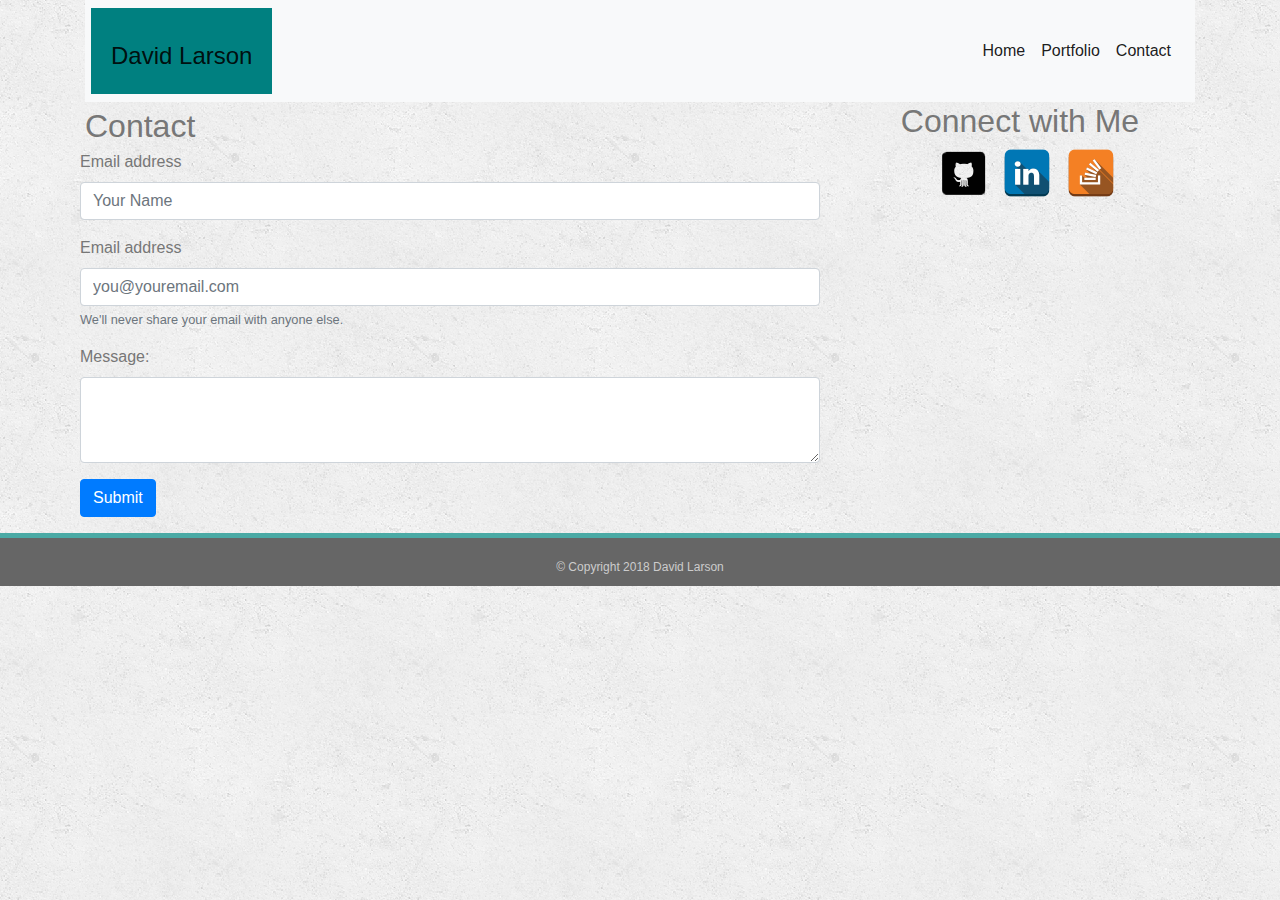
==== contact.html @ 69e5a8db "added footer to template, contact page complete" ====
<!doctype <!DOCTYPE html>
<html>
    <head>
        <meta charset="utf-8" />
        <meta http-equiv="X-UA-Compatible" content="IE=edge">
        <title>David Larson Portfolio</title>
        <meta name="viewport" content="width=device-width, initial-scale=1">
        <link rel="stylesheet" href="https://maxcdn.bootstrapcdn.com/bootstrap/4.0.0/css/bootstrap.min.css" integrity="sha384-Gn5384xqQ1aoWXA+058RXPxPg6fy4IWvTNh0E263XmFcJlSAwiGgFAW/dAiS6JXm" crossorigin="anonymous">
        <link rel="stylesheet" href="./style.css">
        <script src="main.js"></script>
        <meta name="viewport" content="width=device-width, initial-scale=1, shrink-to-fit=no">
    </head>
<body>
  <div class="container">   
        <nav class="navbar navbar-expand-lg navbar-light bg-light">
                <a class="navbar-brand" href="index.html">David Larson</a>
                <button class="navbar-toggler" type="button" data-toggle="collapse" data-target="#navbarSupportedContent" aria-controls="navbarSupportedContent" aria-expanded="false" aria-label="Toggle navigation">
                        <span class="navbar-toggler-icon"></span>
                      </button>
                    <div class="collapse navbar-collapse navbar-right" id="navbarSupportedContent">
                        <ul class="nav navbar-nav ml-auto w-100 justify-content-end">
                            <li class="nav-item active">
                            <a class="nav-link" href="index.html">Home</a>
                            </li>
                            <li class="nav-item active">
                            <a class="nav-link" href="#">Portfolio</a>
                            </li>
                            <li class="nav-item active">
                                <a class="nav-link" href="#">Contact</a>
                            </li>
                        </ul>
                    </div> <!--close navbar div-->
            </nav>
            
        <div class="row"><!--main content row-->
            <div class="col-md-8 col-xs-12">
                <div class="row contenthead text-left">Contact</div>
                    <div class="row justify-content-left">
                            <form>
                                    <div class="form-group">
                                            <label for="nameID">Email address</label>
                                            <input type="text" class="form-control" id="nameID" aria-describedby="nameHelp" placeholder="Your Name">
                                          </div>
                                    <div class="form-group">
                                      <label for="emailaddr">Email address</label>
                                      <input type="email" class="form-control" id="emailaddr" aria-describedby="emailHelp" placeholder="you@youremail.com">
                                      <small id="emailHelp" class="form-text text-muted">We'll never share your email with anyone else.</small>
                                    </div>
                                    <div class="form-group">
                                            <label for="msgtext">Message:</label>
                                            <textarea class="form-control" id="msgtext" rows="3"></textarea>
                                          </div>
                                    <button type="submit" class="btn btn-primary">Submit</button>
                                  </form>
                </div>
            </div><!--close first main column div-->

            <div class="col-md-4 col-xs-12">
                    <div class="row"> 
                            <div class="col-md-12 col-xs-12">
                                <h2 class="text-center">Connect with Me</h2>
                            </div>
                        </div>
                        <div class="row">
                                <div id="connectdivider" class="col-md-8 col-xs-12 mx-auto divider"></div>
                        </div>
                        <div class="row justify-content-center zoomin">
                                <div class="col-md-2  col-xs-2">
                                        <a href="https://github.com/dvdlarson" target="_blank"><img  alt="contact on github" src="./images/gitimg.png"></a>
                                </div>   
                                <div class="col-md-2  col-xs-2">     
                                        <a href="https://www.linkedin.com/in/dvdlarson/" target="_blank"><img alt="contact on linked in" src="./images/linkedimg.png"></a>
                                </div>  
                                <div class="col-md-2  col-xs-2">   
                                        <a href="https://meta.stackoverflow.com/users/9207207/sonoflars" target="_blank"><img alt="contact on stack overflow" src="./images/stackimg.png"></a>
                                </div>
                                   
                         </div>   <!--close link row div-->
            
            </div><!--close second main column div-->

        </div><!--close main content row-->




    
</div> <!--close main container-->

<footer class="footer navbar-fixed-bottom">&copy; Copyright 2018 David Larson</footer>

<script src="https://code.jquery.com/jquery-3.2.1.slim.min.js" integrity="sha384-KJ3o2DKtIkvYIK3UENzmM7KCkRr/rE9/Qpg6aAZGJwFDMVNA/GpGFF93hXpG5KkN" crossorigin="anonymous"></script>
<script src="https://cdnjs.cloudflare.com/ajax/libs/popper.js/1.12.9/umd/popper.min.js" integrity="sha384-ApNbgh9B+Y1QKtv3Rn7W3mgPxhU9K/ScQsAP7hUibX39j7fakFPskvXusvfa0b4Q" crossorigin="anonymous"></script>
<script src="https://maxcdn.bootstrapcdn.com/bootstrap/4.0.0/js/bootstrap.min.js" integrity="sha384-JZR6Spejh4U02d8jOt6vLEHfe/JQGiRRSQQxSfFWpi1MquVdAyjUar5+76PVCmYl" crossorigin="anonymous"></script>   
</body>
</html>
---- style.css ----
body {
    background-image:url("./images/concrete.png");
    color:#777777;
    font-family:'Arial', 'Helvetica Neue', Helvetica, sans-serif;
}

.navbar-brand {
    font-size:24px;
    color:#777777;
    background-color:teal;
    padding:30px 20px 20px 20px;
    position:relative;
    left:-10px;
  
}


.contenthead {
    font-size:32px;
    font-family:sans-serif;
    color:#777777;
    padding-left:15px;
}

footer {
    border-top-width:5px;
    border-top-style:solid;
    border-top-color:#4aaaa5;
    background-color:#666666;
    text-align:center;
    font-size:12px;
    color:#cccccc;
    padding-top:20px;
    padding-bottom:10px;
}

form {
    width:100%;
    padding-left:10px;
    padding-right:10px;
}
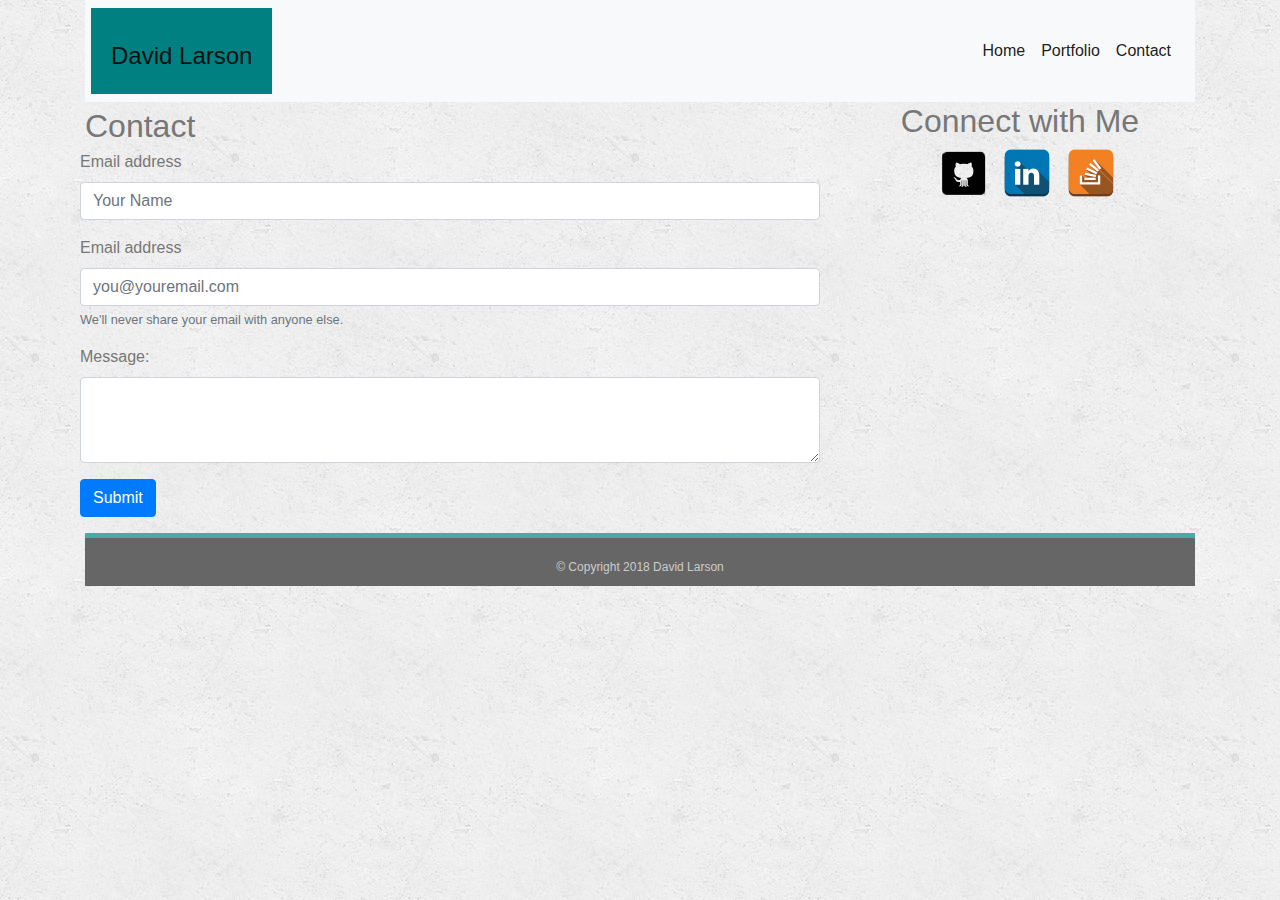
==== commit 27a61cb3: "adjusted footer into container" ====
--- a/contact.html
+++ b/contact.html
@@ -23,10 +23,10 @@
                             <a class="nav-link" href="index.html">Home</a>
                             </li>
                             <li class="nav-item active">
-                            <a class="nav-link" href="#">Portfolio</a>
+                            <a class="nav-link" href="portfolio.html">Portfolio</a>
                             </li>
                             <li class="nav-item active">
-                                <a class="nav-link" href="#">Contact</a>
+                                <a class="nav-link" href="contact.html">Contact</a>
                             </li>
                         </ul>
                     </div> <!--close navbar div-->
@@ -84,10 +84,10 @@
 
 
 
-    
+        <footer class="footer navbar-fixed-bottom">&copy; Copyright 2018 David Larson</footer>
 </div> <!--close main container-->
 
-<footer class="footer navbar-fixed-bottom">&copy; Copyright 2018 David Larson</footer>
+
 
 <script src="https://code.jquery.com/jquery-3.2.1.slim.min.js" integrity="sha384-KJ3o2DKtIkvYIK3UENzmM7KCkRr/rE9/Qpg6aAZGJwFDMVNA/GpGFF93hXpG5KkN" crossorigin="anonymous"></script>
 <script src="https://cdnjs.cloudflare.com/ajax/libs/popper.js/1.12.9/umd/popper.min.js" integrity="sha384-ApNbgh9B+Y1QKtv3Rn7W3mgPxhU9K/ScQsAP7hUibX39j7fakFPskvXusvfa0b4Q" crossorigin="anonymous"></script>
--- a/style.css
+++ b/style.css
@@ -38,4 +38,37 @@
     width:100%;
     padding-left:10px;
     padding-right:10px;
+}
+
+.projectblock {
+    float:left;
+    width:250px;
+    height:200px;
+    margin-left:25px;
+    margin-bottom:25px;
+    margin-right:25px;    
+}
+
+span.blocklabel {
+    position:relative;
+    bottom:75px;
+    width: 100%;
+    text-align:center;
+    color:ghostwhite;
+    font-weight:bold;
+    padding:25px 0px 25px 0px;
+    font-size:16px;
+    background-color:#4aaaa5;
+    z-index:1;
+    filter: alpha(opacity=90); /* internet explorer */
+    -khtml-opacity: 0.9;      /* khtml, old safari */
+    -moz-opacity: 0.9;       /* mozilla, netscape */
+    opacity: 0.9;           /* fx, safari, opera */
+}
+
+card {
+    width: 18rem;
+    margin-left:auto;
+    margin-top:20px;
+    margin-bottom:20px;
 }